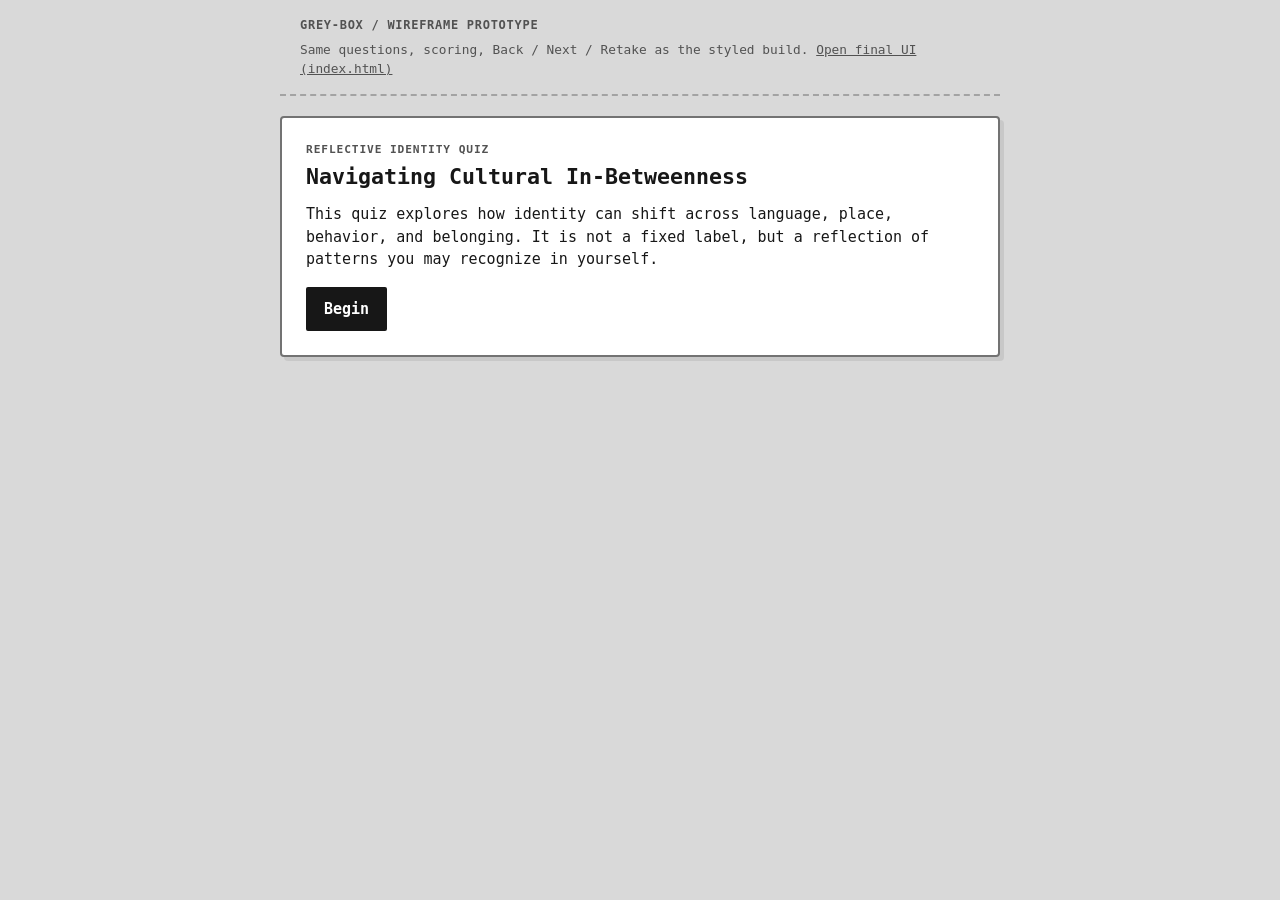
==== greybox.html @ 0492060e "Add grey-box wireframe quiz (greybox.html + greybox.css) Co-authored-by: Cursor <cursoragent@cursor." ====
<!DOCTYPE html>
<html lang="en">
  <head>
    <meta charset="UTF-8" />
    <meta name="viewport" content="width=device-width, initial-scale=1.0" />
    <title>[Grey-box] Cultural In-Between Quiz</title>
    <link rel="stylesheet" href="greybox.css" />
  </head>
  <body>
    <header class="grey-masthead">
      <p class="grey-masthead-title">Grey-box / wireframe prototype</p>
      <p class="grey-masthead-meta">
        Same questions, scoring, Back / Next / Retake as the styled build.
        <a href="index.html">Open final UI (index.html)</a>
      </p>
    </header>

    <main class="app">
      <section class="card intro-card" id="introCard">
        <p class="kicker">Reflective Identity Quiz</p>
        <h1>Navigating Cultural In-Betweenness</h1>
        <p>
          This quiz explores how identity can shift across language, place,
          behavior, and belonging. It is not a fixed label, but a reflection of
          patterns you may recognize in yourself.
        </p>
        <button id="startBtn" class="primary-btn">Begin</button>
      </section>

      <section class="card quiz-card hidden" id="quizCard">
        <div class="progress-wrap">
          <p id="progressText">Question 1 of 8</p>
          <div class="progress-track" aria-hidden="true">
            <div class="progress-fill" id="progressFill"></div>
          </div>
        </div>
        <h2 id="questionText"></h2>
        <form id="answersForm" class="answers-form"></form>
        <div class="actions">
          <button id="backBtn" class="secondary-btn" type="button" disabled>
            Back
          </button>
          <button id="nextBtn" class="primary-btn" type="button" disabled>
            Next
          </button>
        </div>
      </section>

      <section class="card result-card hidden" id="resultCard">
        <p class="kicker">Your Reflection</p>
        <h2 id="resultTitle"></h2>
        <div class="result-graphic" id="resultGraphic" aria-hidden="true">
          <span class="grey-graphic-placeholder"
            >Result illustration placeholder (archetype graphic TBD in design pass)</span>
        </div>
        <p id="resultBody"></p>
        <p class="note">
          These archetypes are fluid. You may move across them over time,
          context, and life stages.
        </p>
        <button id="restartBtn" class="secondary-btn">Retake Quiz</button>
      </section>
    </main>

    <script src="script.js"></script>
  </body>
</html>
---- greybox.css ----
/* Grey-box wireframe: structure + logic only; no final visual design */

:root {
  --gb-bg: #d9d9d9;
  --gb-surface: #f2f2f2;
  --gb-card: #ffffff;
  --gb-border: #737373;
  --gb-border-soft: #a3a3a3;
  --gb-text: #171717;
  --gb-muted: #525252;
  --gb-fill: #e5e5e5;
  --gb-fill-strong: #c4c4c4;
}

*,
*::before,
*::after {
  box-sizing: border-box;
}

body {
  margin: 0;
  font-family: ui-monospace, "Cascadia Code", "Source Code Pro", Menlo, Consolas,
    monospace;
  font-size: 15px;
  line-height: 1.5;
  color: var(--gb-text);
  background: var(--gb-bg);
  min-height: 100vh;
}

.grey-masthead {
  max-width: 720px;
  margin: 0 auto;
  padding: 1rem 1.25rem 0;
  border-bottom: 2px dashed var(--gb-border-soft);
}

.grey-masthead-title {
  margin: 0 0 0.35rem;
  font-size: 0.75rem;
  font-weight: 700;
  letter-spacing: 0.06em;
  text-transform: uppercase;
  color: var(--gb-muted);
}

.grey-masthead-meta {
  margin: 0 0 1rem;
  font-size: 0.8rem;
  color: var(--gb-muted);
}

.grey-masthead-meta a {
  color: inherit;
  text-decoration: underline;
}

.app {
  width: min(720px, 94vw);
  margin: 1.25rem auto 2.5rem;
}

.card {
  position: relative;
  background: var(--gb-card);
  border: 2px solid var(--gb-border);
  border-radius: 4px;
  padding: 1.5rem;
  box-shadow: 4px 4px 0 rgba(0, 0, 0, 0.08);
}

.hidden {
  display: none;
}

.kicker {
  margin: 0 0 0.35rem;
  font-size: 0.7rem;
  font-weight: 700;
  letter-spacing: 0.08em;
  text-transform: uppercase;
  color: var(--gb-muted);
}

h1,
h2 {
  margin: 0.35rem 0 0.75rem;
  font-size: 1.35rem;
  font-weight: 700;
  line-height: 1.25;
}

h2 {
  font-size: 1.15rem;
}

p {
  margin: 0;
}

.card > p:not(.kicker):not(.note) {
  margin-bottom: 1rem;
}

.progress-wrap {
  margin-bottom: 1rem;
  padding: 0.5rem;
  border: 1px dashed var(--gb-border-soft);
  background: var(--gb-surface);
}

#progressText {
  margin: 0 0 0.4rem;
  font-size: 0.8rem;
  color: var(--gb-muted);
}

.progress-track {
  height: 10px;
  width: 100%;
  background: var(--gb-fill);
  border: 1px solid var(--gb-border-soft);
}

.progress-fill {
  width: 12.5%;
  height: 100%;
  background: var(--gb-border);
  transition: width 200ms ease;
}

.answers-form {
  margin-top: 0.75rem;
  display: grid;
  gap: 0.5rem;
}

.answer-option {
  display: flex;
  align-items: flex-start;
  gap: 0.5rem;
  padding: 0.65rem 0.75rem;
  border: 1px solid var(--gb-border-soft);
  border-radius: 2px;
  background: var(--gb-surface);
  cursor: pointer;
}

.answer-option:hover {
  border-color: var(--gb-border);
  background: var(--gb-fill);
}

.answer-option.selected {
  border-color: var(--gb-border);
  background: var(--gb-fill-strong);
  outline: 2px solid var(--gb-text);
  outline-offset: 0;
}

.answer-option input {
  margin-top: 0.2rem;
  flex-shrink: 0;
}

.actions {
  margin-top: 1.25rem;
  display: flex;
  flex-wrap: wrap;
  gap: 0.5rem;
  justify-content: space-between;
}

button {
  font: inherit;
  cursor: pointer;
  border-radius: 2px;
  padding: 0.55rem 1rem;
  border: 2px solid var(--gb-border);
  background: var(--gb-fill);
  color: var(--gb-text);
}

button:disabled {
  opacity: 0.45;
  cursor: not-allowed;
}

button:not(:disabled):hover {
  background: var(--gb-fill-strong);
}

.primary-btn {
  font-weight: 700;
  background: var(--gb-text);
  color: var(--gb-card);
  border-color: var(--gb-text);
}

.primary-btn:not(:disabled):hover {
  background: #404040;
  border-color: #404040;
}

.secondary-btn {
  font-weight: 600;
  background: var(--gb-card);
}

.result-graphic {
  margin: 0.75rem 0 1rem;
  min-height: 120px;
  padding: 1rem;
  border: 2px dashed var(--gb-border-soft);
  border-radius: 2px;
  background: repeating-linear-gradient(
      -45deg,
      transparent,
      transparent 6px,
      rgba(0, 0, 0, 0.04) 6px,
      rgba(0, 0, 0, 0.04) 12px
    ),
    var(--gb-surface);
  display: flex;
  align-items: center;
  justify-content: center;
  text-align: center;
}

.grey-graphic-placeholder {
  font-size: 0.75rem;
  color: var(--gb-muted);
  max-width: 22rem;
  line-height: 1.4;
}

.result-card p {
  margin-top: 0.5rem;
}

.note {
  margin-top: 0.75rem;
  font-size: 0.8rem;
  color: var(--gb-muted);
  padding: 0.5rem;
  border-left: 3px solid var(--gb-border-soft);
  background: var(--gb-surface);
}

@media (max-width: 640px) {
  .card {
    padding: 1.1rem;
  }

  .actions {
    flex-direction: column;
  }

  .actions button {
    width: 100%;
  }
}
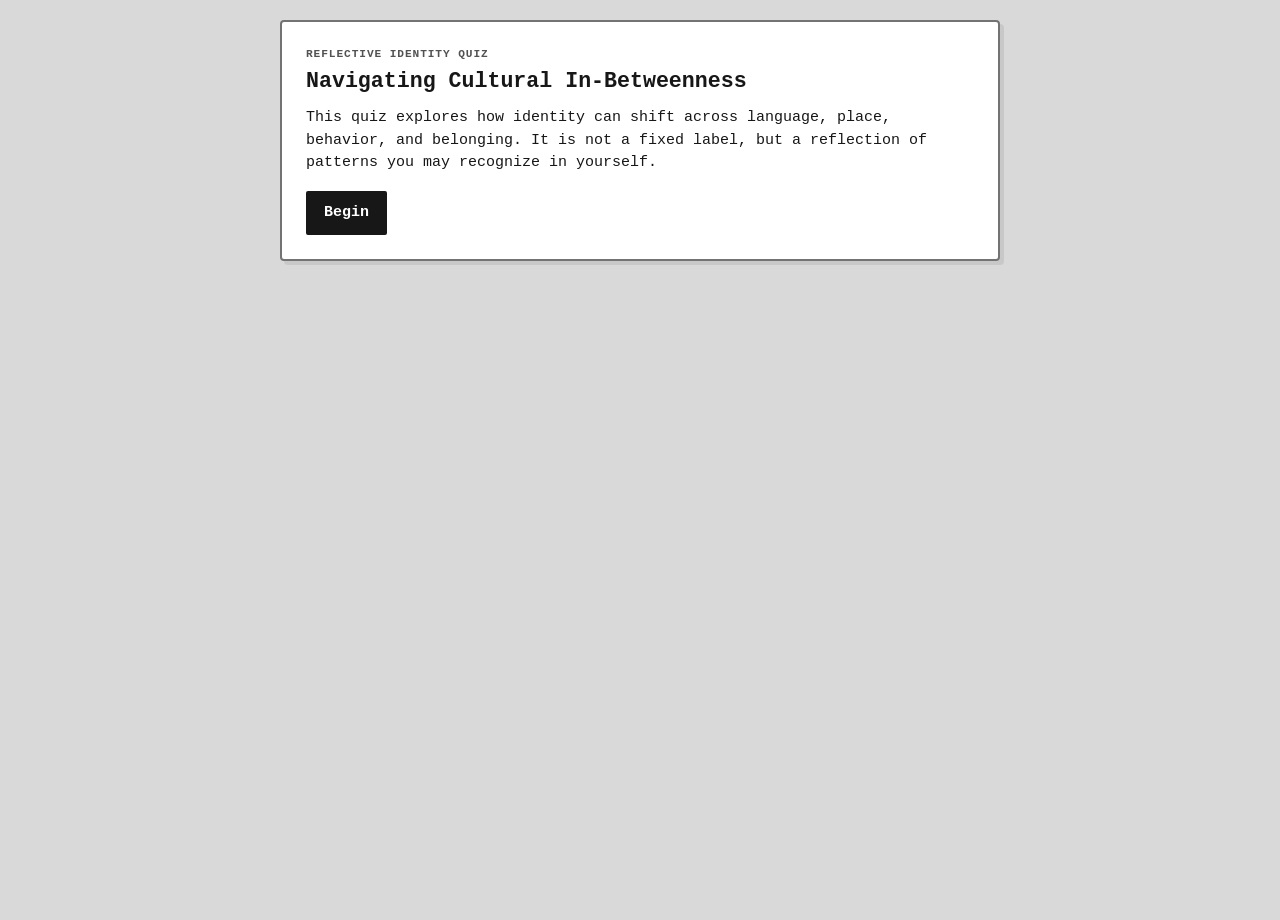
==== commit 61a119c1: "q" ====
--- a/greybox.html
+++ b/greybox.html
@@ -7,14 +7,6 @@
     <link rel="stylesheet" href="greybox.css" />
   </head>
   <body>
-    <header class="grey-masthead">
-      <p class="grey-masthead-title">Grey-box / wireframe prototype</p>
-      <p class="grey-masthead-meta">
-        Same questions, scoring, Back / Next / Retake as the styled build.
-        <a href="index.html">Open final UI (index.html)</a>
-      </p>
-    </header>
-
     <main class="app">
       <section class="card intro-card" id="introCard">
         <p class="kicker">Reflective Identity Quiz</p>
--- a/greybox.css
+++ b/greybox.css
@@ -27,33 +27,6 @@
   color: var(--gb-text);
   background: var(--gb-bg);
   min-height: 100vh;
-}
-
-.grey-masthead {
-  max-width: 720px;
-  margin: 0 auto;
-  padding: 1rem 1.25rem 0;
-  border-bottom: 2px dashed var(--gb-border-soft);
-}
-
-.grey-masthead-title {
-  margin: 0 0 0.35rem;
-  font-size: 0.75rem;
-  font-weight: 700;
-  letter-spacing: 0.06em;
-  text-transform: uppercase;
-  color: var(--gb-muted);
-}
-
-.grey-masthead-meta {
-  margin: 0 0 1rem;
-  font-size: 0.8rem;
-  color: var(--gb-muted);
-}
-
-.grey-masthead-meta a {
-  color: inherit;
-  text-decoration: underline;
 }
 
 .app {
